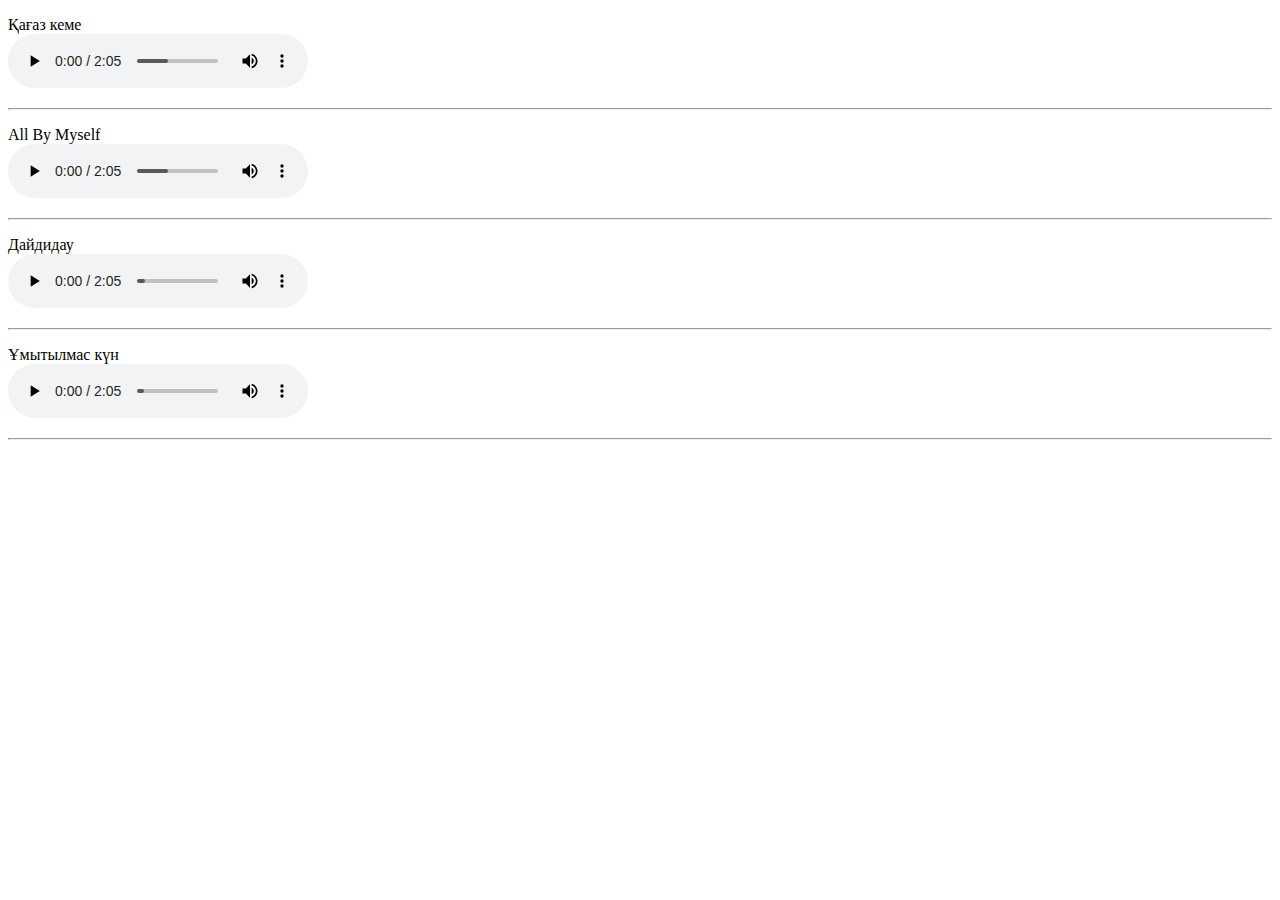
==== audios/index.html @ c8b1ac3a "audio page created" ====
<!DOCTYPE html>
<html lang="en">
<head>
    <meta charset="UTF-8">
    <meta name="viewport" content="width=device-width, initial-scale=1.0">
    <meta http-equiv="X-UA-Compatible" content="ie=edge">
    <title>Audios</title>
</head>
<body>
    <p>
        <div>Қағаз кеме</div>
        <audio controls src="1.mp3"></audio>
    </p>
    <hr>
    <p>
        <div>All By Myself</div>
        <audio controls src="1.mp3"></audio>
    </p>
    <hr>
    <p>
        <div>Дайдидау</div>
        <audio controls src="1.mp3"></audio>
    </p>
    <hr>
    <p>
        <div>Ұмытылмас күн</div>
        <audio controls src="1.mp3"></audio>
    </p>
    <hr>
</body>
</html>
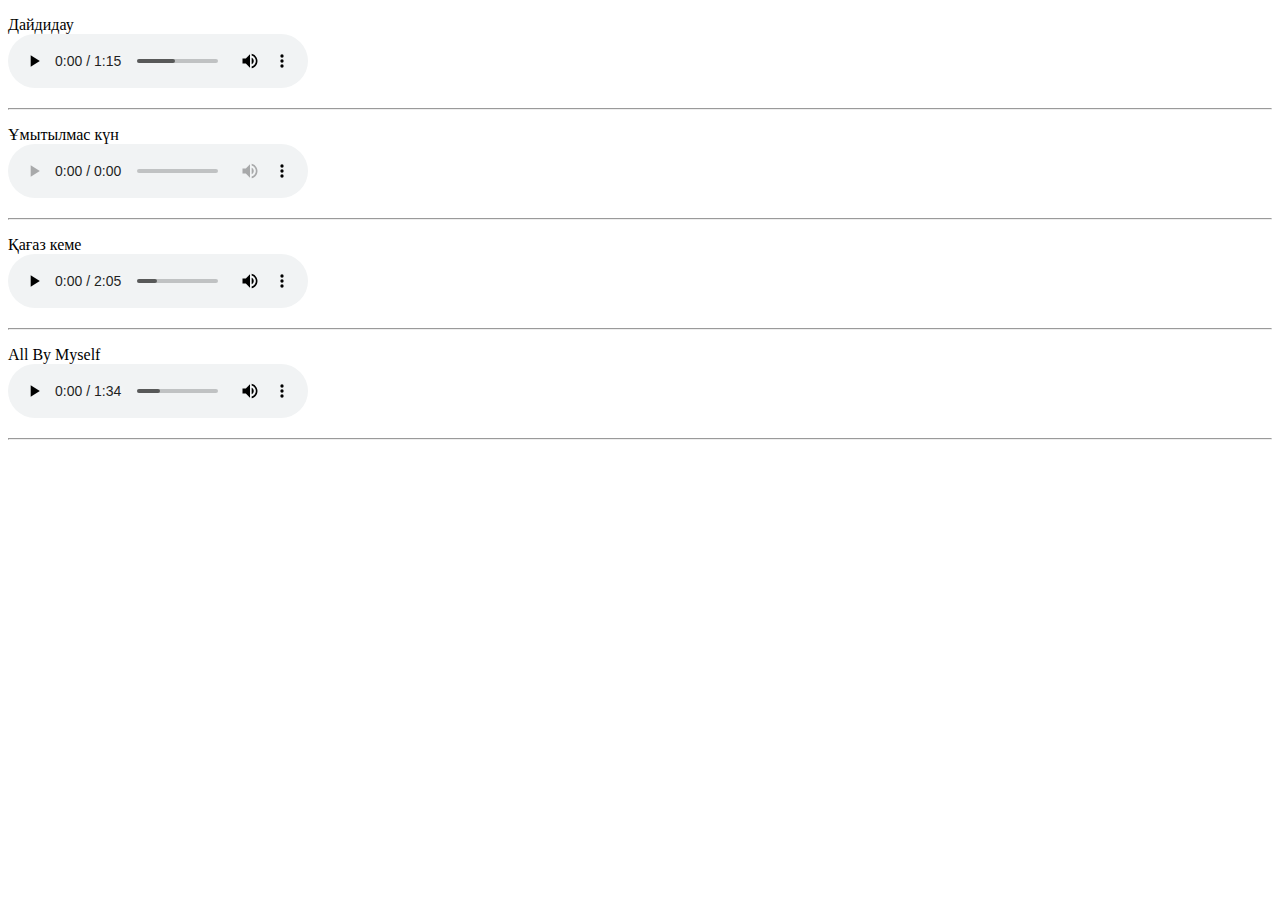
==== commit f575520b: "fixed" ====
--- a/audios/index.html
+++ b/audios/index.html
@@ -8,24 +8,24 @@
 </head>
 <body>
     <p>
+        <div>Дайдидау</div>
+        <audio controls src="3.mp3"></audio>
+    </p>
+    <hr>
+    <p>
+        <div>Ұмытылмас күн</div>
+        <audio controls src="4.mp3"></audio>
+    </p>
+    <hr>
+    <p>
         <div>Қағаз кеме</div>
         <audio controls src="1.mp3"></audio>
     </p>
     <hr>
     <p>
         <div>All By Myself</div>
-        <audio controls src="1.mp3"></audio>
-    </p>
-    <hr>
-    <p>
-        <div>Дайдидау</div>
-        <audio controls src="1.mp3"></audio>
-    </p>
-    <hr>
-    <p>
-        <div>Ұмытылмас күн</div>
-        <audio controls src="1.mp3"></audio>
+        <audio controls src="2.mp3"></audio>
     </p>
     <hr>
 </body>
-</html>+</html>
